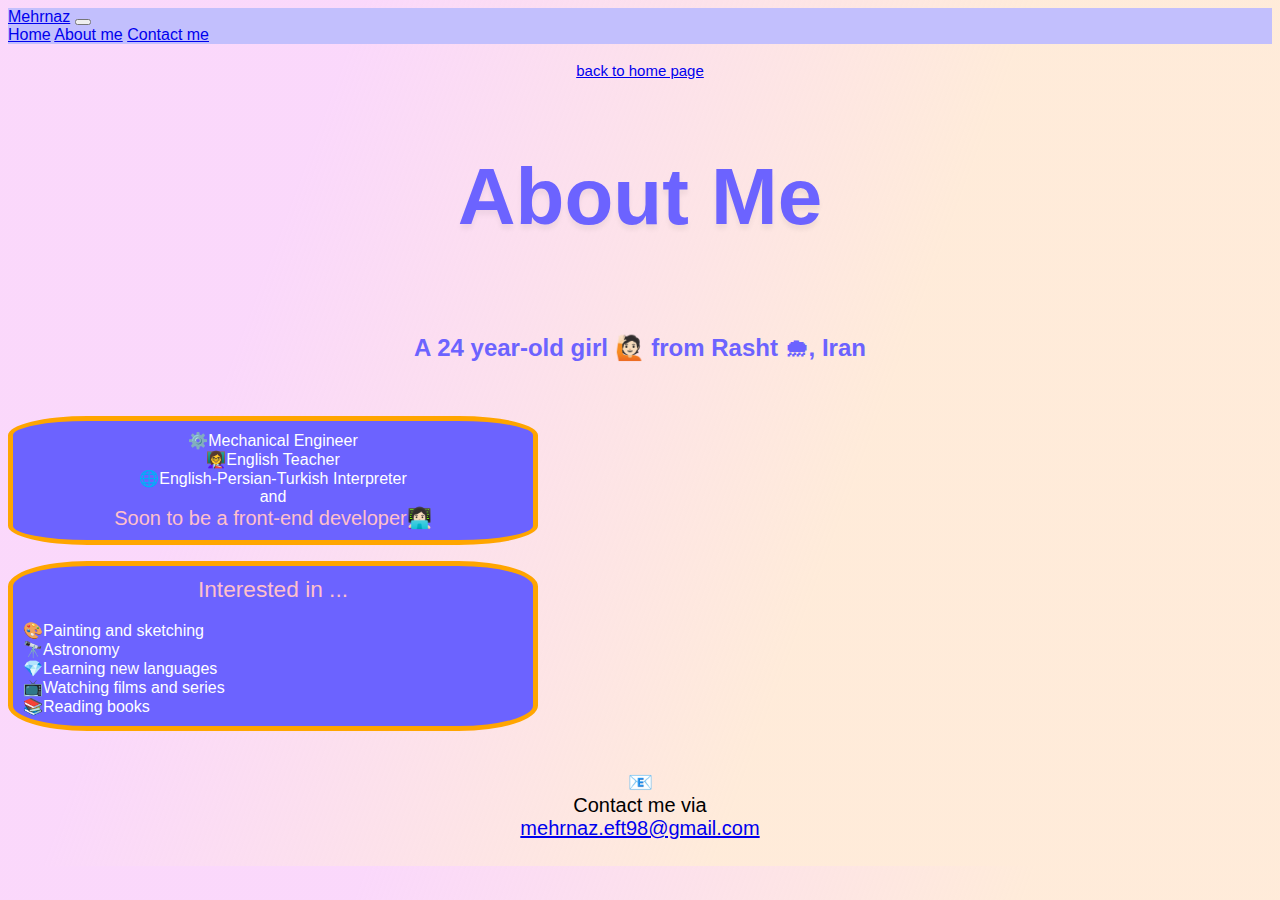
==== about.html @ 728f8262 "Initial commit" ====
<!DOCTYPE html>
<html lang="en">
  <head>
    <meta charset="UTF-8" />
    <meta name="viewport" content="width=device-width, initial-scale=1.0" />
    <meta http-equiv="X-UA-Compatible" content="ie=edge" />
    <meta
      class="description"
      content="About Mehrnaz: Weather Forcast/Order Masala"
    />
    <link rel="stylesheet" href="src/styles.css" />
    <link
      href="https://cdn.jsdelivr.net/npm/bootstrap@5.3.0-alpha1/dist/css/bootstrap.min.css"
      rel="stylesheet"
      integrity="sha384-GLhlTQ8iRABdZLl6O3oVMWSktQOp6b7In1Zl3/Jr59b6EGGoI1aFkw7cmDA6j6gD"
      crossorigin="anonymous"
    />
    <script
      src="https://cdn.jsdelivr.net/npm/bootstrap@5.3.0-alpha1/dist/js/bootstrap.bundle.min.js"
      integrity="sha384-w76AqPfDkMBDXo30jS1Sgez6pr3x5MlQ1ZAGC+nuZB+EYdgRZgiwxhTBTkF7CXvN"
      crossorigin="anonymous"
    ></script>
    <title>About me</title>
  </head>
  <body>
    <nav class="navbar sticky-top" style="background-color: #c2bffd">
      <div class="container-fluid">
        <a class="navbar-brand" href="#">Mehrnaz</a>
        <button
          class="navbar-toggler"
          type="button"
          data-bs-toggle="collapse"
          data-bs-target="#navbarNavAltMarkup"
          aria-controls="navbarNavAltMarkup"
          aria-expanded="false"
          aria-label="Toggle navigation"
        >
          <span class="navbar-toggler-icon"></span>
        </button>
        <div class="collapse navbar-collapse" id="navbarNavAltMarkup">
          <div class="navbar-nav">
            <a class="nav-link active" aria-current="page" href="index.html"
              >Home</a
            >
            <a class="nav-link" href="about.html">About me</a>
            <a class="nav-link" href="about.html#contact">Contact me</a>
          </div>
        </div>
      </div>
    </nav>
    <br />
    <div class="containAll">
      <a href="index.html" id="homePage">back to home page</a><br />
      <h1 class="aboutTitle">About Me</h1>
      <br />
      <h2>A 24 year-old girl 🙋🏻 from Rasht 🌧, Iran</h2>
      <br />
      <div class="container" id="aboutContainer">
        <div class="row">
          <div class="col-sm-6">
            <p class="aboutMe center">
              ⚙️Mechanical Engineer <br />
              👩‍🏫English Teacher <br />
              🌐English-Persian-Turkish Interpreter <br />
              and <br />
              <span class="developer">Soon to be a front-end developer👩🏻‍💻</span>
            </p>
          </div>
          <div class="col-sm-6">
            <p class="aboutMe">
              <span class="hobbies center">Interested in ... </span><br />
              🎨Painting and sketching <br />
              🔭Astronomy <br />
              💎Learning new languages <br />
              📺Watching films and series <br />
              📚Reading books
            </p>
          </div>
        </div>
      </div>

      <div id="contact">
        <br />
        📧 <br />Contact me via <br />
        <a
          class="email"
          href="mailto:mehrnaz.eft98@gmail.com"
          title="Click to contact me"
          >mehrnaz.eft98@gmail.com</a
        >
      </div>
      <br />
    </div>
  </body>
</html>
---- src/styles.css ----
:root {
  --primary-color: #6c63ff;
  --secondary-color: #f5f2fe;
  --box-shadow: 0 5px 10px rgba(0, 0, 0, 0.3);
  --text-shadow: 0 5px 5px rgba(0, 0, 0, 0.05);
}

h1 {
  text-align: center;
  text-shadow: var(--text-shadow);
}

h2 {
  color: var(--primary-color);
  text-align: center;
}

body {
  background: linear-gradient(
    110.5deg,
    rgba(248, 196, 249, 0.66) 22.8%,
    rgba(253, 122, 4, 0.15) 64.6%
  );
  font-family: sans-serif;
}

img {
  display: block;
  margin: 0 auto;
}

.justify {
  text-align: justify;
}

.center {
  text-align: center;
}

.name {
  font-size: 50px;
  color: var(--primary-color);
}

.hearts {
  display: flex;
  justify-content: center;
}

.links a {
  border-radius: 4px;
  padding: 20px 15px;
  text-decoration: none;
  text-transform: capitalize;
  display: block;
  margin: 0 auto;
  text-align: center;
  width: 30%;
  box-shadow: var(--box-shadow);
}

.about {
  font-size: 20px;
  color: var(--primary-color);
  border: 1px solid var(--primary-color);
  text-shadow: var(--text-shadow);
}

.contact {
  background: var(--primary-color);
  box-shadow: var(--box-shadow);
  color: white;
  font-size: 20px;
}

.masala,
.weather {
  border-radius: 4px;
  padding: 20px 15px;
  font-size: 15px;
  text-decoration: none;
  text-transform: capitalize;
  display: block;
  margin: 0 auto;
  text-align: center;
  box-shadow: var(--box-shadow);
  color: black;
  background-color: #fbd8fb;
}

.aboutTitle {
  font-size: 80px;
  color: var(--primary-color);
}

.aboutMe {
  background-color: var(--primary-color);
  color: white;
  padding: 10px 10px 10px 10px;
  border: 5px solid orange;
  border-radius: 15%;
}

.column {
  float: left;
  width: 50%;
  text-align: center;
  font-size: 18px;
  margin-bottom: 100px;
}

#contact {
  text-align: center;
  display: block;
  font-size: 20px;
  margin: 0 auto;
}

.developer {
  color: pink;
  font-size: 20px;
}

.hobbies {
  color: pink;
  font-size: 22.7px;
  display: block;
  margin: 0 auto;
}

.about:hover,
.contact:hover {
  cursor: pointer;
  font-size: 25px;
  transition: all 200ms ease-in-out;
}

.weather:hover,
.masala:hover {
  cursor: pointer;
  font-size: 20px;
  transition: all 200ms ease-in-out;
}

#homePage {
  display: flex;
  justify-content: center;
  font-size: 15px;
}

#homePage:hover {
  cursor: pointer;
  font-size: larger;
}

.email:hover {
  cursor: pointer;
  font-size: larger;
}

#container {
  padding: 20px;
  max-width: 850px;
}

#aboutContainer {
  max-width: 530px;
}

@media (max-width: 600px) {
  .links a {
    font-size: 16px;
  }
}

@media (max-width: 400px) {
  img {
    width: 300px;
  }
  img:hover {
    width: 330px;
  }
  .masala,
  .weather {
    width: 160px;
    font-size: 14px;
  }
  .masala:hover,
  .weather:hover {
    max-width: 100px;
    font-size: 10px;
  }
}

@media (max-width: 1000px) {
  #aboutContainer {
    width: 600px;
    display: block;
    margin: 0 auto;
  }
}

@media (max-width: 500px) {
  #aboutContainer {
    width: 300px;
    display: block;
    margin: 0 auto;
  }
}
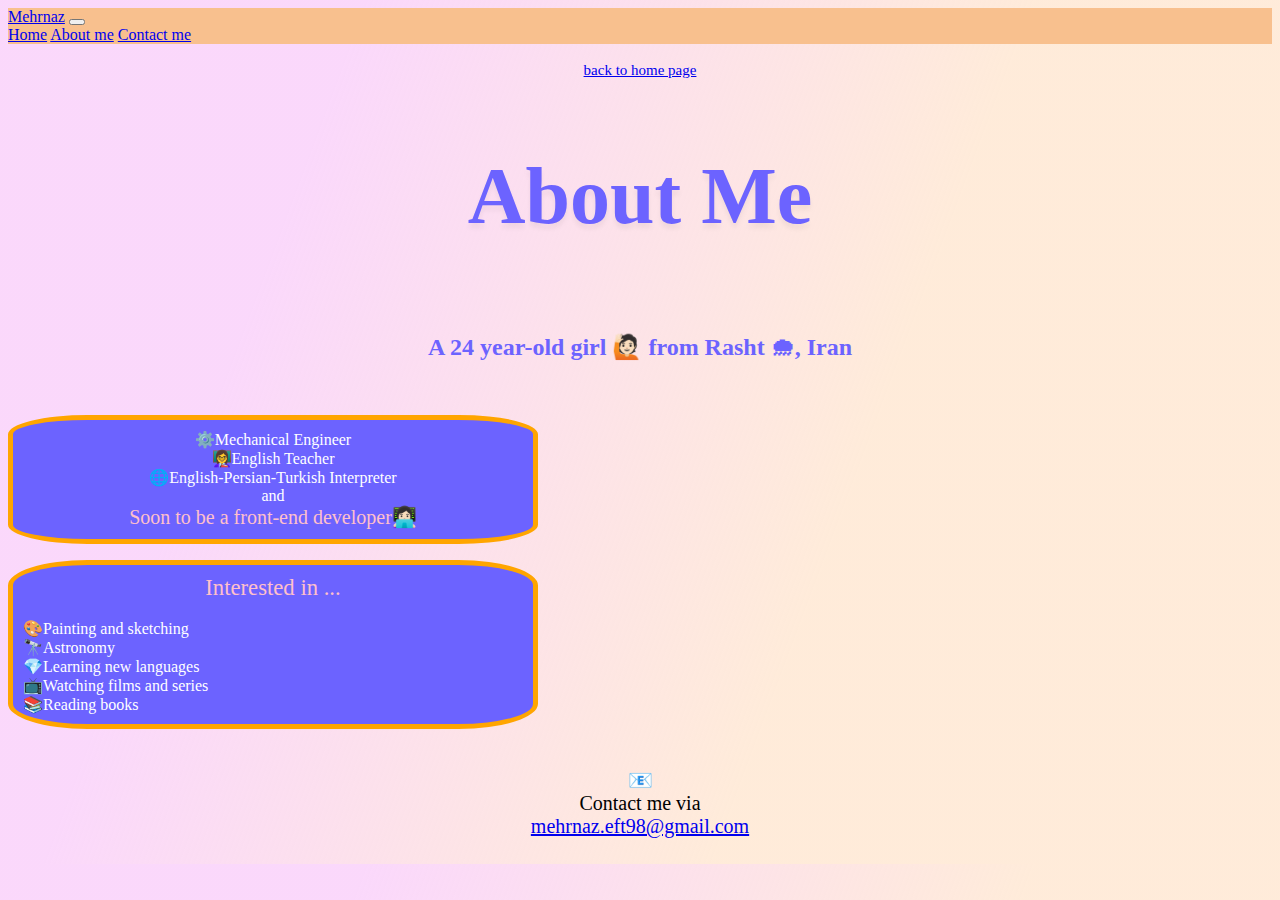
==== commit 6c56983d: "Changed style" ====
--- a/about.html
+++ b/about.html
@@ -3,11 +3,12 @@
   <head>
     <meta charset="UTF-8" />
     <meta name="viewport" content="width=device-width, initial-scale=1.0" />
+    <meta
+      name="description"
+      content="About Mehrnaz: Weather forcast/Order Masala Chai"
+    />
     <meta http-equiv="X-UA-Compatible" content="ie=edge" />
-    <meta
-      class="description"
-      content="About Mehrnaz: Weather Forcast/Order Masala"
-    />
+
     <link rel="stylesheet" href="src/styles.css" />
     <link
       href="https://cdn.jsdelivr.net/npm/bootstrap@5.3.0-alpha1/dist/css/bootstrap.min.css"
@@ -23,7 +24,7 @@
     <title>About me</title>
   </head>
   <body>
-    <nav class="navbar sticky-top" style="background-color: #c2bffd">
+    <nav class="navbar sticky-top" style="background-color: #f8c08e">
       <div class="container-fluid">
         <a class="navbar-brand" href="#">Mehrnaz</a>
         <button
--- a/src/styles.css
+++ b/src/styles.css
@@ -21,12 +21,18 @@
     rgba(248, 196, 249, 0.66) 22.8%,
     rgba(253, 122, 4, 0.15) 64.6%
   );
-  font-family: sans-serif;
+  font-family: "Poppins", serif;
 }
 
 img {
   display: block;
-  margin: 0 auto;
+  margin: 23px 10px 20px 30px;
+  width: 300px;
+  border-radius: 4px;
+}
+
+.texts {
+  border-radius: 10px;
 }
 
 .justify {
@@ -173,22 +179,47 @@
   }
 }
 
-@media (max-width: 400px) {
+@media (max-width: 500px) {
   img {
     width: 300px;
+    display: block;
+    margin: 0 auto;
   }
   img:hover {
     width: 330px;
   }
+
+  .name {
+    font-size: 40px;
+  }
+
+  h2 {
+    font-size: 20px;
+  }
+  #aboutContainer {
+    width: 300px;
+    display: block;
+    margin: 0 auto;
+  }
+
   .masala,
   .weather {
-    width: 160px;
-    font-size: 14px;
+    width: 145px;
+    font-size: 12px;
   }
   .masala:hover,
   .weather:hover {
-    max-width: 100px;
-    font-size: 10px;
+    max-width: 147px;
+    font-size: 13px;
+  }
+
+  .about:hover,
+  .contact:hover {
+    font-size: 18px;
+  }
+
+  .justify {
+    font-size: 15px;
   }
 }
 
@@ -198,12 +229,9 @@
     display: block;
     margin: 0 auto;
   }
-}
-
-@media (max-width: 500px) {
-  #aboutContainer {
-    width: 300px;
-    display: block;
-    margin: 0 auto;
-  }
-}
+
+  img {
+    display: block;
+    margin: 0 auto;
+  }
+}
